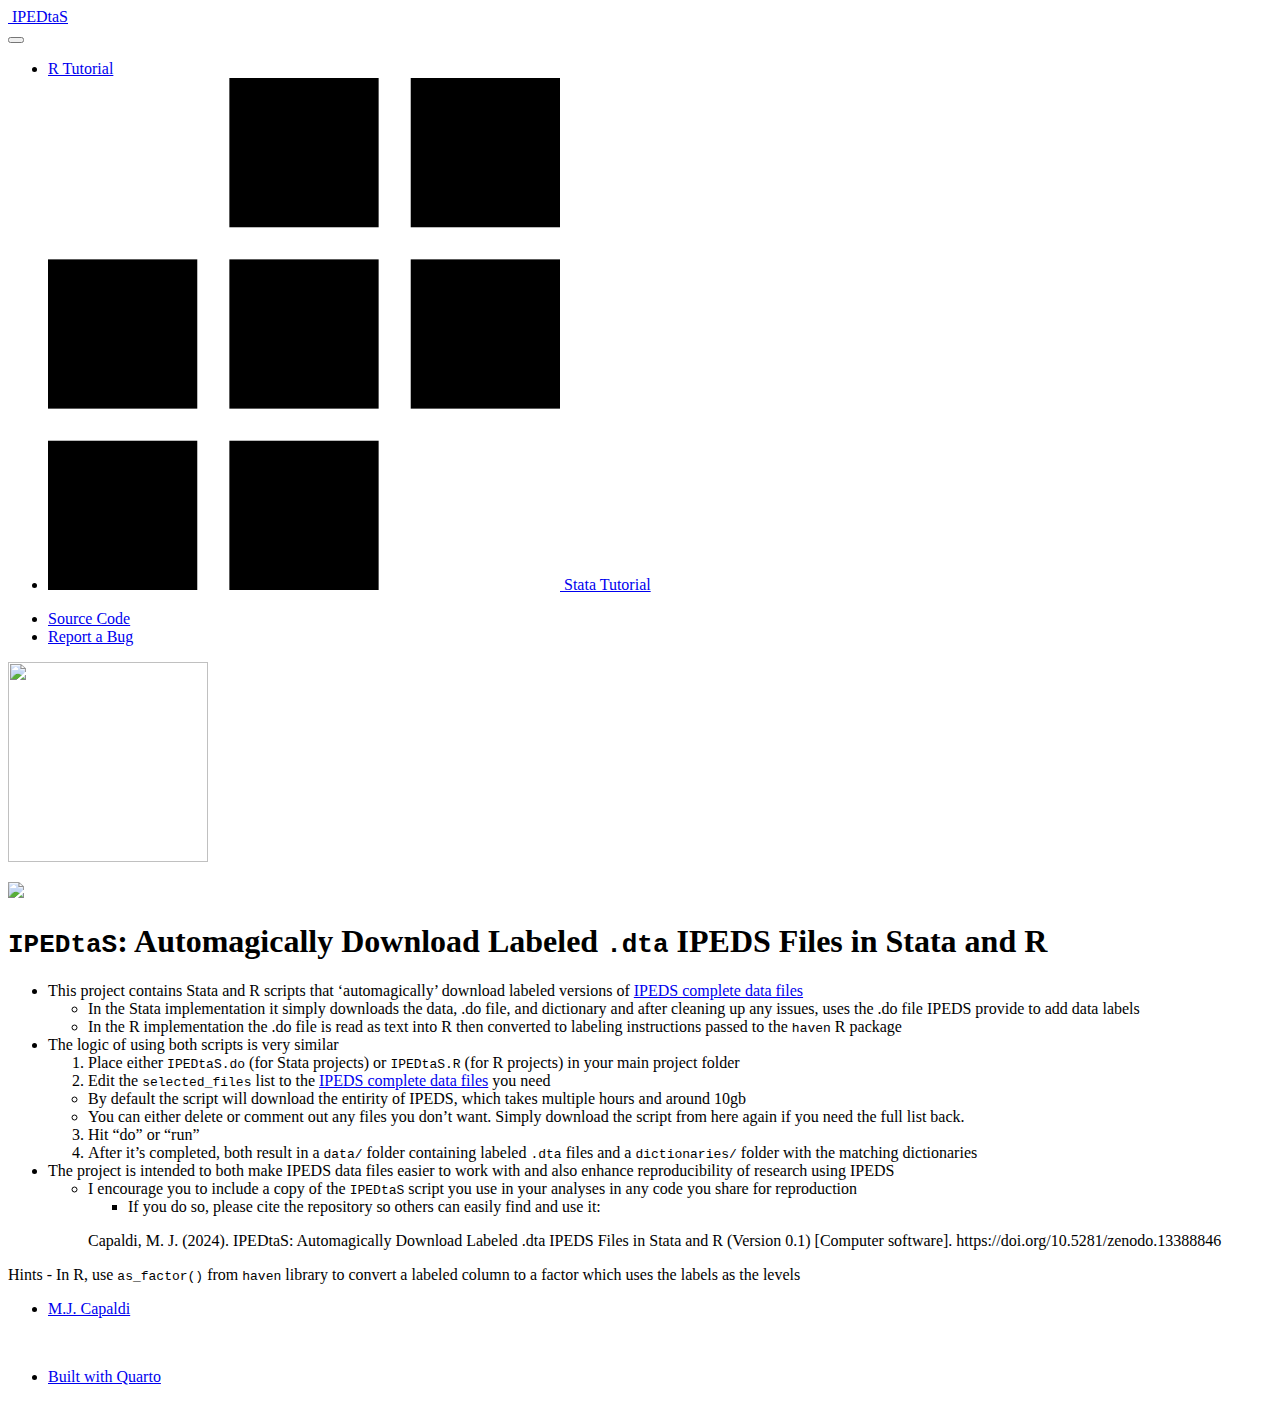
==== index.html @ c98228bf "Built site for gh-pages" ====
<!DOCTYPE html>
<html xmlns="http://www.w3.org/1999/xhtml" lang="en" xml:lang="en"><head>

<meta charset="utf-8">
<meta name="generator" content="quarto-1.5.54">

<meta name="viewport" content="width=device-width, initial-scale=1.0, user-scalable=yes">


<title>IPEDtaS</title>
<style>
code{white-space: pre-wrap;}
span.smallcaps{font-variant: small-caps;}
div.columns{display: flex; gap: min(4vw, 1.5em);}
div.column{flex: auto; overflow-x: auto;}
div.hanging-indent{margin-left: 1.5em; text-indent: -1.5em;}
ul.task-list{list-style: none;}
ul.task-list li input[type="checkbox"] {
  width: 0.8em;
  margin: 0 0.8em 0.2em -1em; /* quarto-specific, see https://github.com/quarto-dev/quarto-cli/issues/4556 */ 
  vertical-align: middle;
}
</style>


<script src="site_libs/quarto-nav/quarto-nav.js"></script>
<script src="site_libs/quarto-nav/headroom.min.js"></script>
<script src="site_libs/clipboard/clipboard.min.js"></script>
<script src="site_libs/quarto-search/autocomplete.umd.js"></script>
<script src="site_libs/quarto-search/fuse.min.js"></script>
<script src="site_libs/quarto-search/quarto-search.js"></script>
<meta name="quarto:offset" content="./">
<link href="./Tutorials/Icon.png" rel="icon" type="image/png">
<script src="site_libs/quarto-html/quarto.js"></script>
<script src="site_libs/quarto-html/popper.min.js"></script>
<script src="site_libs/quarto-html/tippy.umd.min.js"></script>
<link href="site_libs/quarto-html/tippy.css" rel="stylesheet">
<link href="site_libs/quarto-html/quarto-syntax-highlighting.css" rel="stylesheet" id="quarto-text-highlighting-styles">
<script src="site_libs/bootstrap/bootstrap.min.js"></script>
<link href="site_libs/bootstrap/bootstrap-icons.css" rel="stylesheet">
<link href="site_libs/bootstrap/bootstrap.min.css" rel="stylesheet" id="quarto-bootstrap" data-mode="light">
<link href="site_libs/quarto-contrib/fontawesome6-0.1.0/all.css" rel="stylesheet">
<link href="site_libs/quarto-contrib/fontawesome6-0.1.0/latex-fontsize.css" rel="stylesheet">
<script id="quarto-search-options" type="application/json">{
  "location": "navbar",
  "copy-button": false,
  "collapse-after": 3,
  "panel-placement": "end",
  "type": "overlay",
  "limit": 50,
  "keyboard-shortcut": [
    "f",
    "/",
    "s"
  ],
  "show-item-context": false,
  "language": {
    "search-no-results-text": "No results",
    "search-matching-documents-text": "matching documents",
    "search-copy-link-title": "Copy link to search",
    "search-hide-matches-text": "Hide additional matches",
    "search-more-match-text": "more match in this document",
    "search-more-matches-text": "more matches in this document",
    "search-clear-button-title": "Clear",
    "search-text-placeholder": "",
    "search-detached-cancel-button-title": "Cancel",
    "search-submit-button-title": "Submit",
    "search-label": "Search"
  }
}</script>


<link rel="stylesheet" href="Tutorials/styles.css">
<meta property="og:title" content="IPEDtaS">
<meta property="og:description" content="Automagically Download Labeled .dta IPEDS Files in Stata and R">
<meta property="og:image" content="https://capaldi.info/IPEDtaS/apple-touch-icon.png">
<meta property="og:site_name" content="IPEDtaS">
<meta name="twitter:title" content="IPEDtaS">
<meta name="twitter:description" content="Automagically Download Labeled .dta IPEDS Files in Stata and R">
<meta name="twitter:image" content="https://capaldi.info/IPEDtaS/apple-touch-icon.png">
<meta name="twitter:card" content="summary_large_image">
</head>

<body class="nav-fixed fullcontent">

<div id="quarto-search-results"></div>
  <header id="quarto-header" class="headroom fixed-top">
    <nav class="navbar navbar-expand-lg " data-bs-theme="dark">
      <div class="navbar-container container-fluid">
      <div class="navbar-brand-container mx-auto">
    <a href="./index.html" class="navbar-brand navbar-brand-logo">
    <img src="./Tutorials/Icon.png" alt="" class="navbar-logo">
    </a>
    <a class="navbar-brand" href="./index.html">
    <span class="navbar-title">IPEDtaS</span>
    </a>
  </div>
            <div id="quarto-search" class="" title="Search"></div>
          <button class="navbar-toggler" type="button" data-bs-toggle="collapse" data-bs-target="#navbarCollapse" aria-controls="navbarCollapse" role="menu" aria-expanded="false" aria-label="Toggle navigation" onclick="if (window.quartoToggleHeadroom) { window.quartoToggleHeadroom(); }">
  <span class="navbar-toggler-icon"></span>
</button>
          <div class="collapse navbar-collapse" id="navbarCollapse">
            <ul class="navbar-nav navbar-nav-scroll me-auto">
  <li class="nav-item">
    <a class="nav-link" href="./Tutorials/R.html"> 
<span class="menu-text"><i class="fa-brands fa-r-project" aria-label="r-project"></i> R Tutorial</span></a>
  </li>  
  <li class="nav-item">
    <a class="nav-link" href="./Tutorials/Stata.html"> 
<span class="menu-text"><img src="[data-uri]" class="custom-icon img-fluid"> Stata Tutorial</span></a>
  </li>  
</ul>
          </div> <!-- /navcollapse -->
            <div class="quarto-navbar-tools">
    <div class="dropdown">
      <a href="" title="" id="quarto-navigation-tool-dropdown-0" class="quarto-navigation-tool dropdown-toggle px-1" data-bs-toggle="dropdown" aria-expanded="false" role="link" aria-label=""><i class="bi bi-github"></i></a>
      <ul class="dropdown-menu" aria-labelledby="quarto-navigation-tool-dropdown-0">
          <li>
            <a class="dropdown-item quarto-navbar-tools-item" href="https://github.com/ttalVlatt/IPEDtaS">
            Source Code
            </a>
          </li>
          <li>
            <a class="dropdown-item quarto-navbar-tools-item" href="https://github.com/ttalVlatt/IPEDtaS/issues/new/choose">
            Report a Bug
            </a>
          </li>
      </ul>
    </div>
</div>
      </div> <!-- /container-fluid -->
    </nav>
</header>
<!-- content -->
<div id="quarto-content" class="quarto-container page-columns page-rows-contents page-layout-article page-navbar">
<!-- sidebar -->
<!-- margin-sidebar -->
    
<!-- main -->
<main class="content" id="quarto-document-content">




<p><img src="https://github.com/ttalVlatt/IPEDtaS/blob/main/.github/Icon.png?raw=true" width="200" height="200"></p>
<p><a href="https://doi.org/10.5281/zenodo.13388846"><img src="https://zenodo.org/badge/DOI/10.5281/zenodo.13388846.svg" class="img-fluid"></a></p>
<section id="ipedtas-automagically-download-labeled-.dta-ipeds-files-in-stata-and-r" class="level1">
<h1><code>IPEDtaS</code>: Automagically Download Labeled <code>.dta</code> IPEDS Files in Stata and R</h1>
<ul>
<li>This project contains Stata and R scripts that ‘automagically’ download labeled versions of <a href="https://nces.ed.gov/ipeds/datacenter/DataFiles.aspx">IPEDS complete data files</a>
<ul>
<li>In the Stata implementation it simply downloads the data, .do file, and dictionary and after cleaning up any issues, uses the .do file IPEDS provide to add data labels</li>
<li>In the R implementation the .do file is read as text into R then converted to labeling instructions passed to the <code>haven</code> R package</li>
</ul></li>
<li>The logic of using both scripts is very similar
<ol type="1">
<li>Place either <code>IPEDtaS.do</code> (for Stata projects) or <code>IPEDtaS.R</code> (for R projects) in your main project folder</li>
<li>Edit the <code>selected_files</code> list to the <a href="https://nces.ed.gov/ipeds/datacenter/DataFiles.aspx">IPEDS complete data files</a> you need</li>
</ol>
<ul>
<li>By default the script will download the entirity of IPEDS, which takes multiple hours and around 10gb</li>
<li>You can either delete or comment out any files you don’t want. Simply download the script from here again if you need the full list back.</li>
</ul>
<ol start="3" type="1">
<li>Hit “do” or “run”</li>
<li>After it’s completed, both result in a <code>data/</code> folder containing labeled <code>.dta</code> files and a <code>dictionaries/</code> folder with the matching dictionaries</li>
</ol></li>
<li>The project is intended to both make IPEDS data files easier to work with and also enhance reproducibility of research using IPEDS
<ul>
<li>I encourage you to include a copy of the <code>IPEDtaS</code> script you use in your analyses in any code you share for reproduction
<ul>
<li>If you do so, please cite the repository so others can easily find and use it: <br></li>
</ul></li>
</ul>
<blockquote class="blockquote">
<p>Capaldi, M. J. (2024). IPEDtaS: Automagically Download Labeled .dta IPEDS Files in Stata and R (Version 0.1) [Computer software]. https://doi.org/10.5281/zenodo.13388846</p>
</blockquote></li>
</ul>
<p>Hints - In R, use <code>as_factor()</code> from <code>haven</code> library to convert a labeled column to a factor which uses the labels as the levels</p>


</section>

</main> <!-- /main -->
<script id="quarto-html-after-body" type="application/javascript">
window.document.addEventListener("DOMContentLoaded", function (event) {
  const toggleBodyColorMode = (bsSheetEl) => {
    const mode = bsSheetEl.getAttribute("data-mode");
    const bodyEl = window.document.querySelector("body");
    if (mode === "dark") {
      bodyEl.classList.add("quarto-dark");
      bodyEl.classList.remove("quarto-light");
    } else {
      bodyEl.classList.add("quarto-light");
      bodyEl.classList.remove("quarto-dark");
    }
  }
  const toggleBodyColorPrimary = () => {
    const bsSheetEl = window.document.querySelector("link#quarto-bootstrap");
    if (bsSheetEl) {
      toggleBodyColorMode(bsSheetEl);
    }
  }
  toggleBodyColorPrimary();  
  const isCodeAnnotation = (el) => {
    for (const clz of el.classList) {
      if (clz.startsWith('code-annotation-')) {                     
        return true;
      }
    }
    return false;
  }
  const onCopySuccess = function(e) {
    // button target
    const button = e.trigger;
    // don't keep focus
    button.blur();
    // flash "checked"
    button.classList.add('code-copy-button-checked');
    var currentTitle = button.getAttribute("title");
    button.setAttribute("title", "Copied!");
    let tooltip;
    if (window.bootstrap) {
      button.setAttribute("data-bs-toggle", "tooltip");
      button.setAttribute("data-bs-placement", "left");
      button.setAttribute("data-bs-title", "Copied!");
      tooltip = new bootstrap.Tooltip(button, 
        { trigger: "manual", 
          customClass: "code-copy-button-tooltip",
          offset: [0, -8]});
      tooltip.show();    
    }
    setTimeout(function() {
      if (tooltip) {
        tooltip.hide();
        button.removeAttribute("data-bs-title");
        button.removeAttribute("data-bs-toggle");
        button.removeAttribute("data-bs-placement");
      }
      button.setAttribute("title", currentTitle);
      button.classList.remove('code-copy-button-checked');
    }, 1000);
    // clear code selection
    e.clearSelection();
  }
  const getTextToCopy = function(trigger) {
      const codeEl = trigger.previousElementSibling.cloneNode(true);
      for (const childEl of codeEl.children) {
        if (isCodeAnnotation(childEl)) {
          childEl.remove();
        }
      }
      return codeEl.innerText;
  }
  const clipboard = new window.ClipboardJS('.code-copy-button:not([data-in-quarto-modal])', {
    text: getTextToCopy
  });
  clipboard.on('success', onCopySuccess);
  if (window.document.getElementById('quarto-embedded-source-code-modal')) {
    // For code content inside modals, clipBoardJS needs to be initialized with a container option
    // TODO: Check when it could be a function (https://github.com/zenorocha/clipboard.js/issues/860)
    const clipboardModal = new window.ClipboardJS('.code-copy-button[data-in-quarto-modal]', {
      text: getTextToCopy,
      container: window.document.getElementById('quarto-embedded-source-code-modal')
    });
    clipboardModal.on('success', onCopySuccess);
  }
    var localhostRegex = new RegExp(/^(?:http|https):\/\/localhost\:?[0-9]*\//);
    var mailtoRegex = new RegExp(/^mailto:/);
      var filterRegex = new RegExp("https:\/\/capaldi\.info\/IPEDtaS");
    var isInternal = (href) => {
        return filterRegex.test(href) || localhostRegex.test(href) || mailtoRegex.test(href);
    }
    // Inspect non-navigation links and adorn them if external
 	var links = window.document.querySelectorAll('a[href]:not(.nav-link):not(.navbar-brand):not(.toc-action):not(.sidebar-link):not(.sidebar-item-toggle):not(.pagination-link):not(.no-external):not([aria-hidden]):not(.dropdown-item):not(.quarto-navigation-tool):not(.about-link)');
    for (var i=0; i<links.length; i++) {
      const link = links[i];
      if (!isInternal(link.href)) {
        // undo the damage that might have been done by quarto-nav.js in the case of
        // links that we want to consider external
        if (link.dataset.originalHref !== undefined) {
          link.href = link.dataset.originalHref;
        }
      }
    }
  function tippyHover(el, contentFn, onTriggerFn, onUntriggerFn) {
    const config = {
      allowHTML: true,
      maxWidth: 500,
      delay: 100,
      arrow: false,
      appendTo: function(el) {
          return el.parentElement;
      },
      interactive: true,
      interactiveBorder: 10,
      theme: 'quarto',
      placement: 'bottom-start',
    };
    if (contentFn) {
      config.content = contentFn;
    }
    if (onTriggerFn) {
      config.onTrigger = onTriggerFn;
    }
    if (onUntriggerFn) {
      config.onUntrigger = onUntriggerFn;
    }
    window.tippy(el, config); 
  }
  const noterefs = window.document.querySelectorAll('a[role="doc-noteref"]');
  for (var i=0; i<noterefs.length; i++) {
    const ref = noterefs[i];
    tippyHover(ref, function() {
      // use id or data attribute instead here
      let href = ref.getAttribute('data-footnote-href') || ref.getAttribute('href');
      try { href = new URL(href).hash; } catch {}
      const id = href.replace(/^#\/?/, "");
      const note = window.document.getElementById(id);
      if (note) {
        return note.innerHTML;
      } else {
        return "";
      }
    });
  }
  const xrefs = window.document.querySelectorAll('a.quarto-xref');
  const processXRef = (id, note) => {
    // Strip column container classes
    const stripColumnClz = (el) => {
      el.classList.remove("page-full", "page-columns");
      if (el.children) {
        for (const child of el.children) {
          stripColumnClz(child);
        }
      }
    }
    stripColumnClz(note)
    if (id === null || id.startsWith('sec-')) {
      // Special case sections, only their first couple elements
      const container = document.createElement("div");
      if (note.children && note.children.length > 2) {
        container.appendChild(note.children[0].cloneNode(true));
        for (let i = 1; i < note.children.length; i++) {
          const child = note.children[i];
          if (child.tagName === "P" && child.innerText === "") {
            continue;
          } else {
            container.appendChild(child.cloneNode(true));
            break;
          }
        }
        if (window.Quarto?.typesetMath) {
          window.Quarto.typesetMath(container);
        }
        return container.innerHTML
      } else {
        if (window.Quarto?.typesetMath) {
          window.Quarto.typesetMath(note);
        }
        return note.innerHTML;
      }
    } else {
      // Remove any anchor links if they are present
      const anchorLink = note.querySelector('a.anchorjs-link');
      if (anchorLink) {
        anchorLink.remove();
      }
      if (window.Quarto?.typesetMath) {
        window.Quarto.typesetMath(note);
      }
      // TODO in 1.5, we should make sure this works without a callout special case
      if (note.classList.contains("callout")) {
        return note.outerHTML;
      } else {
        return note.innerHTML;
      }
    }
  }
  for (var i=0; i<xrefs.length; i++) {
    const xref = xrefs[i];
    tippyHover(xref, undefined, function(instance) {
      instance.disable();
      let url = xref.getAttribute('href');
      let hash = undefined; 
      if (url.startsWith('#')) {
        hash = url;
      } else {
        try { hash = new URL(url).hash; } catch {}
      }
      if (hash) {
        const id = hash.replace(/^#\/?/, "");
        const note = window.document.getElementById(id);
        if (note !== null) {
          try {
            const html = processXRef(id, note.cloneNode(true));
            instance.setContent(html);
          } finally {
            instance.enable();
            instance.show();
          }
        } else {
          // See if we can fetch this
          fetch(url.split('#')[0])
          .then(res => res.text())
          .then(html => {
            const parser = new DOMParser();
            const htmlDoc = parser.parseFromString(html, "text/html");
            const note = htmlDoc.getElementById(id);
            if (note !== null) {
              const html = processXRef(id, note);
              instance.setContent(html);
            } 
          }).finally(() => {
            instance.enable();
            instance.show();
          });
        }
      } else {
        // See if we can fetch a full url (with no hash to target)
        // This is a special case and we should probably do some content thinning / targeting
        fetch(url)
        .then(res => res.text())
        .then(html => {
          const parser = new DOMParser();
          const htmlDoc = parser.parseFromString(html, "text/html");
          const note = htmlDoc.querySelector('main.content');
          if (note !== null) {
            // This should only happen for chapter cross references
            // (since there is no id in the URL)
            // remove the first header
            if (note.children.length > 0 && note.children[0].tagName === "HEADER") {
              note.children[0].remove();
            }
            const html = processXRef(null, note);
            instance.setContent(html);
          } 
        }).finally(() => {
          instance.enable();
          instance.show();
        });
      }
    }, function(instance) {
    });
  }
      let selectedAnnoteEl;
      const selectorForAnnotation = ( cell, annotation) => {
        let cellAttr = 'data-code-cell="' + cell + '"';
        let lineAttr = 'data-code-annotation="' +  annotation + '"';
        const selector = 'span[' + cellAttr + '][' + lineAttr + ']';
        return selector;
      }
      const selectCodeLines = (annoteEl) => {
        const doc = window.document;
        const targetCell = annoteEl.getAttribute("data-target-cell");
        const targetAnnotation = annoteEl.getAttribute("data-target-annotation");
        const annoteSpan = window.document.querySelector(selectorForAnnotation(targetCell, targetAnnotation));
        const lines = annoteSpan.getAttribute("data-code-lines").split(",");
        const lineIds = lines.map((line) => {
          return targetCell + "-" + line;
        })
        let top = null;
        let height = null;
        let parent = null;
        if (lineIds.length > 0) {
            //compute the position of the single el (top and bottom and make a div)
            const el = window.document.getElementById(lineIds[0]);
            top = el.offsetTop;
            height = el.offsetHeight;
            parent = el.parentElement.parentElement;
          if (lineIds.length > 1) {
            const lastEl = window.document.getElementById(lineIds[lineIds.length - 1]);
            const bottom = lastEl.offsetTop + lastEl.offsetHeight;
            height = bottom - top;
          }
          if (top !== null && height !== null && parent !== null) {
            // cook up a div (if necessary) and position it 
            let div = window.document.getElementById("code-annotation-line-highlight");
            if (div === null) {
              div = window.document.createElement("div");
              div.setAttribute("id", "code-annotation-line-highlight");
              div.style.position = 'absolute';
              parent.appendChild(div);
            }
            div.style.top = top - 2 + "px";
            div.style.height = height + 4 + "px";
            div.style.left = 0;
            let gutterDiv = window.document.getElementById("code-annotation-line-highlight-gutter");
            if (gutterDiv === null) {
              gutterDiv = window.document.createElement("div");
              gutterDiv.setAttribute("id", "code-annotation-line-highlight-gutter");
              gutterDiv.style.position = 'absolute';
              const codeCell = window.document.getElementById(targetCell);
              const gutter = codeCell.querySelector('.code-annotation-gutter');
              gutter.appendChild(gutterDiv);
            }
            gutterDiv.style.top = top - 2 + "px";
            gutterDiv.style.height = height + 4 + "px";
          }
          selectedAnnoteEl = annoteEl;
        }
      };
      const unselectCodeLines = () => {
        const elementsIds = ["code-annotation-line-highlight", "code-annotation-line-highlight-gutter"];
        elementsIds.forEach((elId) => {
          const div = window.document.getElementById(elId);
          if (div) {
            div.remove();
          }
        });
        selectedAnnoteEl = undefined;
      };
        // Handle positioning of the toggle
    window.addEventListener(
      "resize",
      throttle(() => {
        elRect = undefined;
        if (selectedAnnoteEl) {
          selectCodeLines(selectedAnnoteEl);
        }
      }, 10)
    );
    function throttle(fn, ms) {
    let throttle = false;
    let timer;
      return (...args) => {
        if(!throttle) { // first call gets through
            fn.apply(this, args);
            throttle = true;
        } else { // all the others get throttled
            if(timer) clearTimeout(timer); // cancel #2
            timer = setTimeout(() => {
              fn.apply(this, args);
              timer = throttle = false;
            }, ms);
        }
      };
    }
      // Attach click handler to the DT
      const annoteDls = window.document.querySelectorAll('dt[data-target-cell]');
      for (const annoteDlNode of annoteDls) {
        annoteDlNode.addEventListener('click', (event) => {
          const clickedEl = event.target;
          if (clickedEl !== selectedAnnoteEl) {
            unselectCodeLines();
            const activeEl = window.document.querySelector('dt[data-target-cell].code-annotation-active');
            if (activeEl) {
              activeEl.classList.remove('code-annotation-active');
            }
            selectCodeLines(clickedEl);
            clickedEl.classList.add('code-annotation-active');
          } else {
            // Unselect the line
            unselectCodeLines();
            clickedEl.classList.remove('code-annotation-active');
          }
        });
      }
  const findCites = (el) => {
    const parentEl = el.parentElement;
    if (parentEl) {
      const cites = parentEl.dataset.cites;
      if (cites) {
        return {
          el,
          cites: cites.split(' ')
        };
      } else {
        return findCites(el.parentElement)
      }
    } else {
      return undefined;
    }
  };
  var bibliorefs = window.document.querySelectorAll('a[role="doc-biblioref"]');
  for (var i=0; i<bibliorefs.length; i++) {
    const ref = bibliorefs[i];
    const citeInfo = findCites(ref);
    if (citeInfo) {
      tippyHover(citeInfo.el, function() {
        var popup = window.document.createElement('div');
        citeInfo.cites.forEach(function(cite) {
          var citeDiv = window.document.createElement('div');
          citeDiv.classList.add('hanging-indent');
          citeDiv.classList.add('csl-entry');
          var biblioDiv = window.document.getElementById('ref-' + cite);
          if (biblioDiv) {
            citeDiv.innerHTML = biblioDiv.innerHTML;
          }
          popup.appendChild(citeDiv);
        });
        return popup.innerHTML;
      });
    }
  }
});
</script>
</div> <!-- /content -->
<footer class="footer">
  <div class="nav-footer">
    <div class="nav-footer-left">
      <ul class="footer-items list-unstyled">
    <li class="nav-item">
    <a class="nav-link" href="https://capaldi.info">
<p>M.J. Capaldi</p>
</a>
  </li>  
</ul>
    </div>   
    <div class="nav-footer-center">
      &nbsp;
    </div>
    <div class="nav-footer-right">
      <ul class="footer-items list-unstyled">
    <li class="nav-item">
    <a class="nav-link" href="https://quarto.org/docs/websites">
<p>Built with Quarto</p>
</a>
  </li>  
</ul>
    </div>
  </div>
</footer>




</body></html>
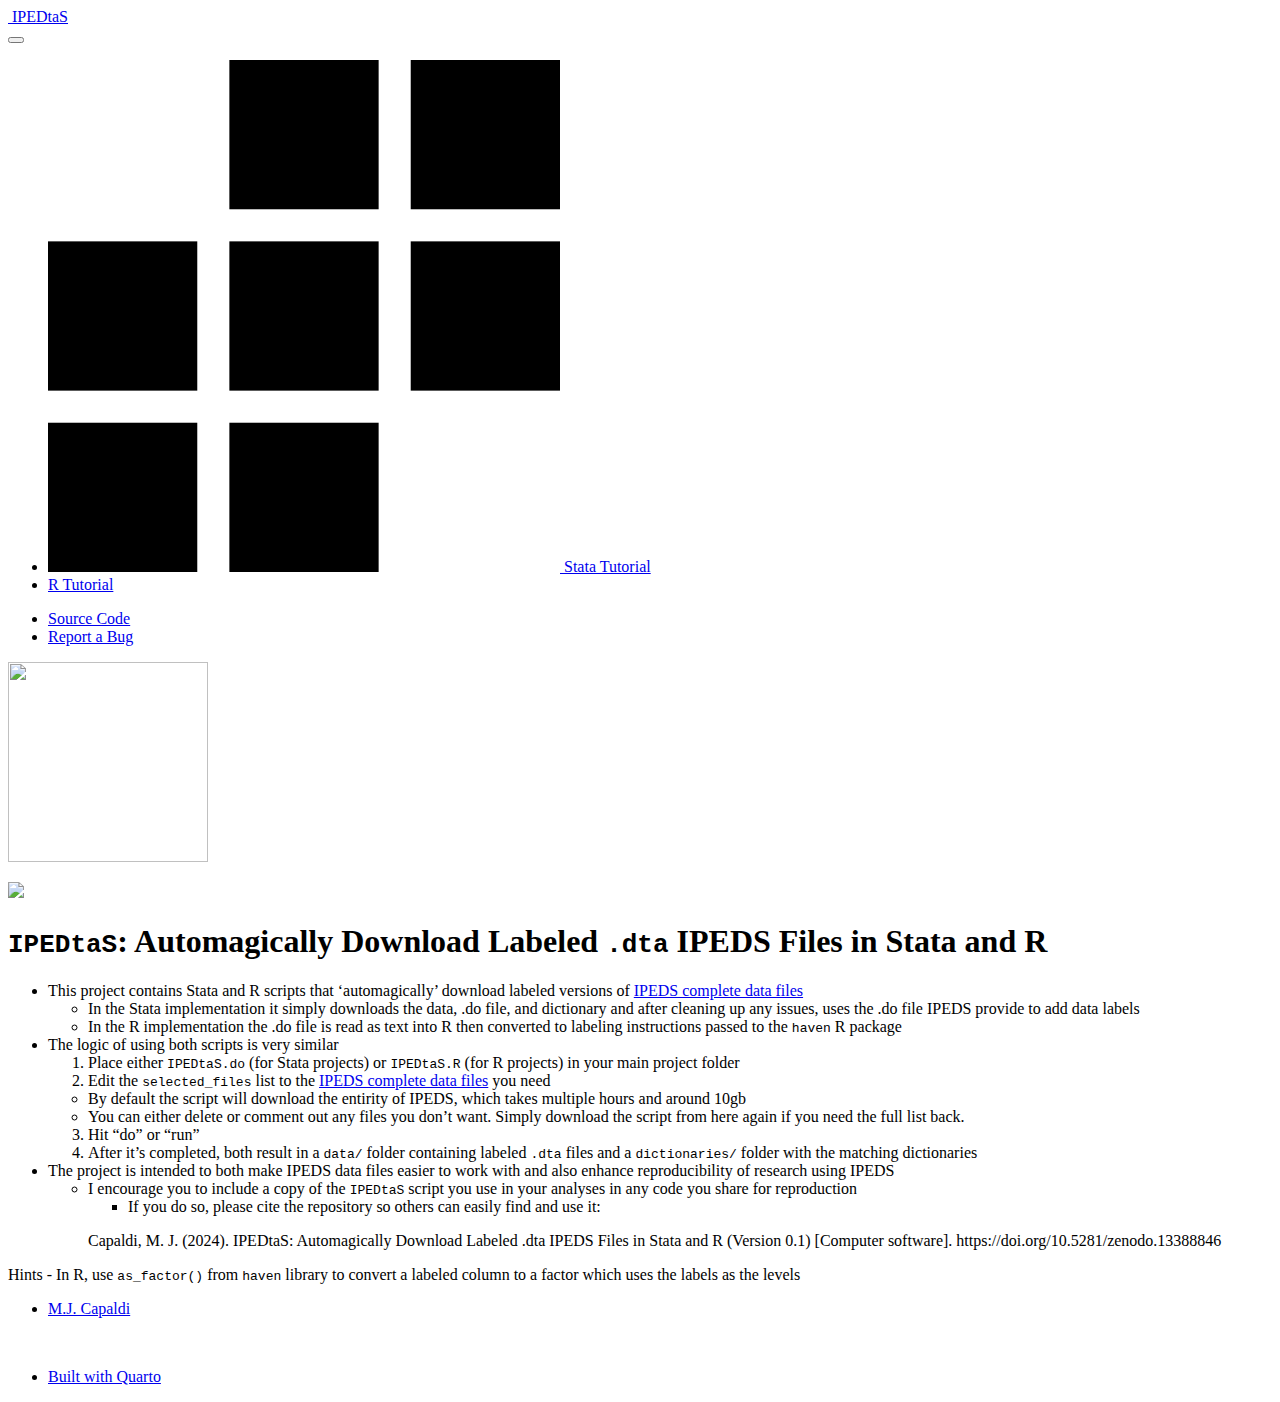
==== commit 705b8132: "Built site for gh-pages" ====
--- a/index.html
+++ b/index.html
@@ -30,7 +30,7 @@
 <script src="site_libs/quarto-search/fuse.min.js"></script>
 <script src="site_libs/quarto-search/quarto-search.js"></script>
 <meta name="quarto:offset" content="./">
-<link href="./Tutorials/Icon.png" rel="icon" type="image/png">
+<link href="./https://github.com/ttalVlatt/IPEDtaS/blob/main/.github/Icon.png?raw=true" rel="icon">
 <script src="site_libs/quarto-html/quarto.js"></script>
 <script src="site_libs/quarto-html/popper.min.js"></script>
 <script src="site_libs/quarto-html/tippy.umd.min.js"></script>
@@ -89,7 +89,7 @@
       <div class="navbar-container container-fluid">
       <div class="navbar-brand-container mx-auto">
     <a href="./index.html" class="navbar-brand navbar-brand-logo">
-    <img src="./Tutorials/Icon.png" alt="" class="navbar-logo">
+    <img src="https://github.com/ttalVlatt/IPEDtaS/blob/main/.github/Icon.png?raw=true" alt="" class="navbar-logo">
     </a>
     <a class="navbar-brand" href="./index.html">
     <span class="navbar-title">IPEDtaS</span>
@@ -102,12 +102,12 @@
           <div class="collapse navbar-collapse" id="navbarCollapse">
             <ul class="navbar-nav navbar-nav-scroll me-auto">
   <li class="nav-item">
+    <a class="nav-link" href="./Tutorials/Stata.html"> 
+<span class="menu-text"><img src="[data-uri]" class="custom-icon img-fluid"> Stata Tutorial</span></a>
+  </li>  
+  <li class="nav-item">
     <a class="nav-link" href="./Tutorials/R.html"> 
 <span class="menu-text"><i class="fa-brands fa-r-project" aria-label="r-project"></i> R Tutorial</span></a>
-  </li>  
-  <li class="nav-item">
-    <a class="nav-link" href="./Tutorials/Stata.html"> 
-<span class="menu-text"><img src="[data-uri]" class="custom-icon img-fluid"> Stata Tutorial</span></a>
   </li>  
 </ul>
           </div> <!-- /navcollapse -->
